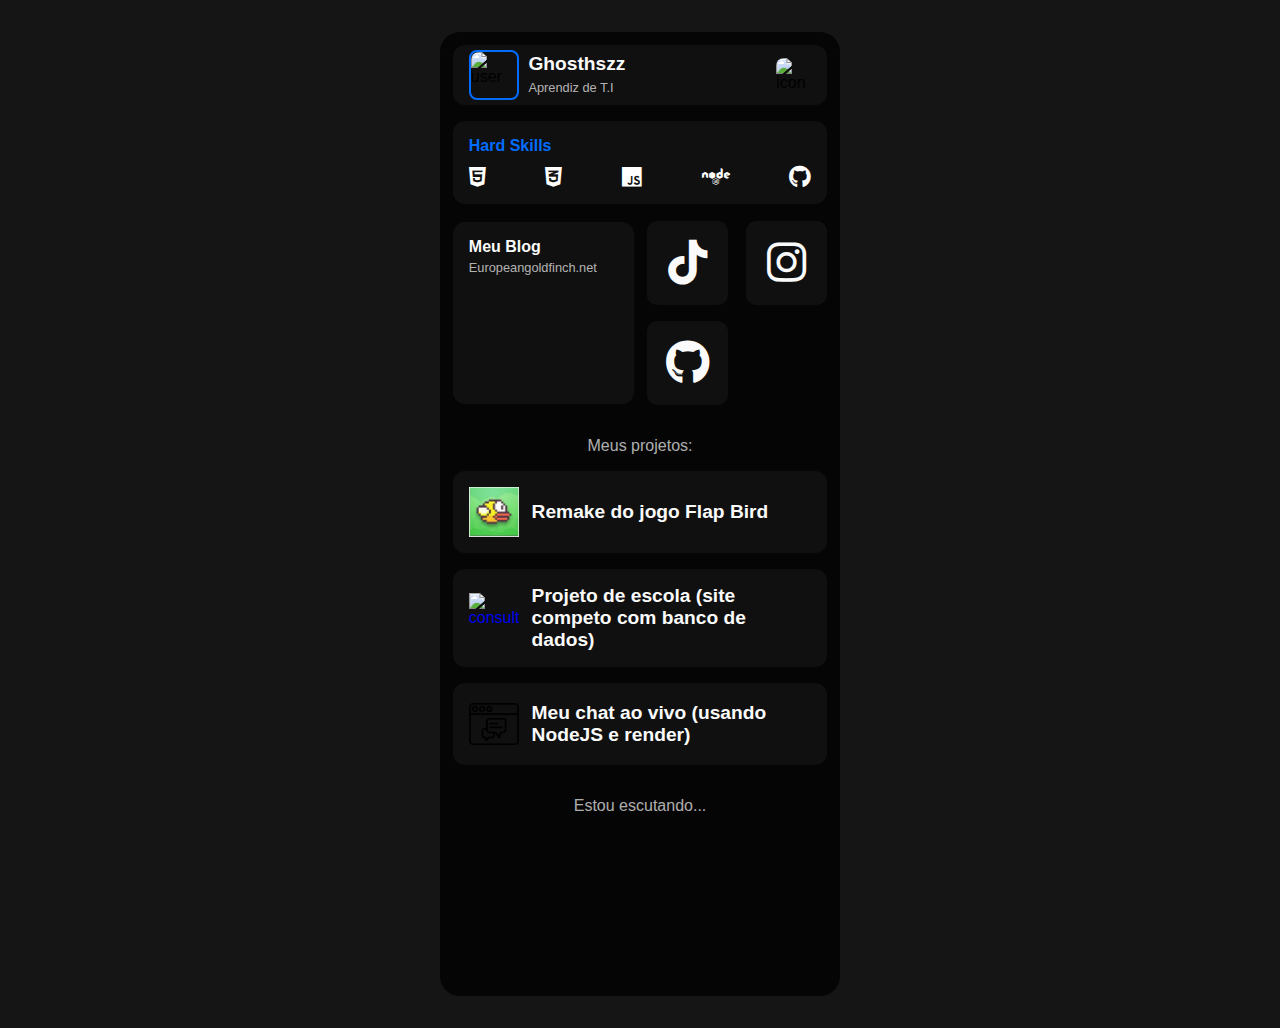
==== index.html @ 16cc7ec4 "Add files via upload" ====
<!DOCTYPE html>
<html lang="pt-br">

<head>
    <meta charset="UTF-8">
    <meta name="viewport" content="width=device-width, initial-scale=1.0">
    <title>Meus links - Ricardo Moura│Dev</title>
    <link rel="stylesheet" href="assets/css/style-bio.css">
    <link rel="stylesheet" href="https://cdnjs.cloudflare.com/ajax/libs/font-awesome/6.5.2/css/all.min.css">

    <!-- FAVICON -->
    <link rel="icon" type="image/x-icon" href="assets/img/favicon-rmdev.ico">

    <!-- Google tag (gtag.js) -->
    <script async src="https://www.googletagmanager.com/gtag/js?id=G-80XVHS2NWN">
    </script>
    <script>
        window.dataLayer = window.dataLayer || [];
        function gtag() { dataLayer.push(arguments); }
        gtag('js', new Date());

        gtag('config', 'G-80XVHS2NWN');
    </script>

    <!-- Google Tag Manager -->
    <script>(function (w, d, s, l, i) {
            w[l] = w[l] || []; w[l].push({
                'gtm.start':
                    new Date().getTime(), event: 'gtm.js'
            }); var f = d.getElementsByTagName(s)[0],
                j = d.createElement(s), dl = l != 'dataLayer' ? '&l=' + l : ''; j.async = true; j.src =
                    'https://www.googletagmanager.com/gtm.js?id=' + i + dl; f.parentNode.insertBefore(j, f);
        })(window, document, 'script', 'dataLayer', 'GTM-KDF3WXQJ');</script>
    <!-- End Google Tag Manager -->

    <!-- Meta Pixel Code -->
    <script>
        !function (f, b, e, v, n, t, s) {
            if (f.fbq) return; n = f.fbq = function () {
                n.callMethod ?
                    n.callMethod.apply(n, arguments) : n.queue.push(arguments)
            };
            if (!f._fbq) f._fbq = n; n.push = n; n.loaded = !0; n.version = '2.0';
            n.queue = []; t = b.createElement(e); t.async = !0;
            t.src = v; s = b.getElementsByTagName(e)[0];
            s.parentNode.insertBefore(t, s)
        }(window, document, 'script',
            'https://connect.facebook.net/en_US/fbevents.js');
        fbq('init', '756368293168994');
        fbq('track', 'PageView');
    </script>
    <noscript><img height="1" width="1" style="display:none"
            src="https://www.facebook.com/tr?id=756368293168994&ev=PageView&noscript=1" /></noscript>
    <!-- End Meta Pixel Code -->
</head>

<body>

    <!-- Google Tag Manager (noscript) -->
    <noscript><iframe src="https://www.googletagmanager.com/ns.html?id=GTM-KDF3WXQJ" height="0" width="0"
            style="display:none;visibility:hidden"></iframe></noscript>
    <!-- End Google Tag Manager (noscript) -->


    <div class="container">
        <div class="content">
            <div class="widget1">
                <div class="info-user">
                    <div class="img-user">
                        <img src="https://lh3.googleusercontent.com/a/AGNmyxb6NVCEn0FhrD85-qyHqfqM9EzkLmo69e2ing0t=s96-c" alt="user">
                    </div>
                    <div class="name-user">
                        <h1>Ghosthszz</h1>
                        <span>Aprendiz de T.I</span>
                    </div>
                </div>
                <div class="info-icon">
                    <img src="https://rmdeveloper.com.br/assets/image/img-links/smile-icon.png" alt="icon">
                </div>
            </div>
            <div class="widget2">
                <div class="hard-skills">
                    <span class="destaque">Hard Skills</span>
                    <div class="skills-icons">
                        <i class="fab fa-html5"></i>
                        <i class="fab fa-css3-alt"></i>
                        <i class="fab fa-js"></i>
                        <i class="fab fa-node"></i>
                        <i class="fab fa-github"></i>
                    </div>
                </div>
            </div>
            <div class="widget3">
                <a href="https://Europeangoldfinch.net" target="_blank" class="tread">
                    <div class="text-tread">
                        <h1>Meu Blog</h1>
                        <span>Europeangoldfinch.net</span>
                    </div>
                    <div class="img-tread"></div>
                </a>
                <div class="redes-sociais">
                    <a class="box-social tiktok" href="https://www.tiktok.com/@ghosthszz_" target="_blank"><i
                            class="fab fa-tiktok"></i></a>
                    <a class="box-social instagram" href="https://www.instagram.com/ghosthszz_/" target="_blank"><i
                            class="fab fa-instagram"></i></a>
                    <a class="box-social github" href="https://github.com/Ghosthszz" target="_blank"><i
                            class="fab fa-github"></i></a>

                </div>
            </div>
            <div class="widget7">
                <span>Meus projetos:</span>
            </div>

            <div class="widget5">
                <a href="https://ghosthszz.github.io/Flap-Bird"
                    class="freelancer" target="_blank">
                    <img src="[data-uri]" alt="consultoria">
                    <h1>Remake do jogo Flap Bird</h1>
                </a>
            </div>

            <div class="widget5">
                <a href="https://ghosthszz.github.io/Sea-Shield/" class="freelancer" target="_blank">
                    <img src="https://ghosthszz.github.io/Sea-Shield/frontend/pics/sea.png" alt="consultoria">
                    <h1>Projeto de escola (site competo com banco de dados)</h1>
                </a>
            </div>

            <div class="widget5">
                <a href="https://chat-ghosthszz-0we9.onrender.com/odra.html" class="freelancer" target="_blank">
                    <img src="assets/image/web-chat.png" alt="consultoria">
                    <h1>Meu chat ao vivo (usando NodeJS e render) </h1>
                </a>
            </div>

            <div class="widget7">
                <span>Estou escutando...</span>
                <iframe style="border-radius:12px" src="https://open.spotify.com/embed/track/4nTrxp4aH0g2yLVPkFmljF?si=d5f7d1df93d64b07?utm_source=generator&theme=0" width="100%" height="152" frameBorder="0" allowfullscreen="" allow="autoplay; clipboard-write; encrypted-media; fullscreen; picture-in-picture" loading="lazy"></iframe>
            </div>
        </div>
    </div>

    <script src="assets/js/animationLoading.js"></script>
</body>

</html>
---- assets/css/style-bio.css ----
* {
    margin: 0;
    padding: 0;
    box-sizing: border-box;
}

@import url('https://fonts.googleapis.com/css2?family=Roboto:ital,wght@0,100;0,300;0,400;0,500;0,700;0,900;1,100;1,300;1,400;1,500;1,700;1,900&display=swap');

body {
    font-family: "Roboto", sans-serif;
    display: flex;
    align-items: center;
    justify-content: center;
    background-color: #151515;
    width: 100%;
    min-height: 100vh;
    padding-top: 2rem;
    padding-bottom: 2rem;
}

a {
    text-decoration: none;
}

#loading-screen {
    position: fixed;
    top: 0;
    left: 0;
    width: 100%;
    height: 100%;
    background-color: #151515;
    z-index: 1000;
    display: flex;
    justify-content: center;
    align-items: center;
    overflow: hidden;
}

#loading-bar {
    position: absolute;
    top: 0;
    left: 0;
    height: 100%;
    width: 0%;
    background-color: var(--color-green);
}

#loading-text {
    position: absolute;
    color: var(--color-white);
    font-size: 3rem;
    z-index: 10;
}


:root {
    --color-green: #016CFE;
    --color-black: #101010;
    --color-white: #fafafa;
}

.container {
    display: inline;
    border-radius: 20px;
    width: 95%;
    max-width: 400px;
    background-color: #050505;
    display: flex;
    align-items: center;
    justify-content: center;
    padding: .8rem;
}

.content {
    min-width: 320px;
    width: 100%;
    height: 100%;
    display: flex;
    flex-direction: column;
    gap: 1rem;
}

/****************** WIDGET 1 */
.widget1 {
    width: 100%;
    height: 16%;
    background-color: var(--color-black);
    border-radius: 12px;
    display: flex;
    justify-content: space-between;
    align-items: center;
    padding: 1rem;
}

.widget1 img {
    width: 100%;
    border-radius: 8px;
}

.info-user {
    width: 80%;
    display: flex;
    flex-direction: row;
    justify-content: left;
    align-items: center;
    text-align: left;
    gap: 0.6rem;
}

.img-user {
    width: 50px;
    height: 50px;
    border-radius: 8px;
    border: 2px solid var(--color-green);
}

.name-user h1 {
    font-size: 1.2rem;
    color: var(--color-white);
    padding-bottom: 0.2rem;
    font-weight: bold;
}

.name-user span {
    color: #fafafab4;
    font-size: 0.8rem;
}

.info-icon {
    width: 35px;
    display: flex;
    justify-content: right;
    align-items: center;
}

.info-icon img {
    width: 100%;
    animation: rotate 5s linear infinite;
}

/****************** WIDGET 2 */
.widget2 {
    width: 100%;
    height: 16%;
    background-color: var(--color-black);
    border-radius: 12px;
    padding: 1rem;
    display: flex;
    align-items: center;
    justify-content: center;
}



.hard-skills {
    display: flex;
    flex-direction: column;
    align-items: start;
    justify-content: center;
    width: 100%;
    height: 100%;
    gap: 0.4rem;
}

.destaque {
    color: var(--color-green);
    font-weight: bold;
    font-size: 1rem;
    padding-bottom: 0.3rem;
}

.skills-icons {
    width: 100%;
    display: flex;
    justify-content: space-between;
    align-items: center;
}

.skills-icons i {
    color: #fff;
    font-size: 1.4rem;
    transition: color 0.3s;
}

.skills-icons i:hover {
    cursor: pointer;
}

/* Cores específicas para cada ícone */
.skills-icons .fa-html5:hover {
    color: #e34f26;
}

.skills-icons .fa-css3-alt:hover {
    color: #1572b6;
}

.skills-icons .fa-js:hover {
    color: #f7df1e;
}

.skills-icons .fa-bootstrap:hover {
    color: #7952b3;
}

.skills-icons .fa-react:hover {
    color: #61dafb;
}

.skills-icons .fa-node:hover {
    color: #339933;
}

.skills-icons .fa-php:hover {
    color: #777bb4;
}

.skills-icons .fa-java:hover {
    color: #007396;
}

.skills-icons .fa-github:hover {
    color: #181717;
}

.skills-icons .fa-wix:hover {
    color: #ff5722;
}

.skills-icons .fa-wordpress:hover {
    color: #21759b;
}

/****************** WIDGET 3 */
.widget3 {
    height: 100%;
    height: 32%;
    border-radius: 12px;
    display: flex;
    align-items: center;
    justify-content: space-between;
    gap: 0.8rem;
}

.tread {
    border-radius: 12px;
    background-color: var(--color-black);
    width: 50%;
    height: 100%;
    display: flex;
    flex-direction: column;
    align-items: center;
    justify-content: center;
    padding: 1rem;
    gap: 0.8rem;
}

.text-tread {
    width: 100%;
    display: flex;
    flex-direction: column;
    justify-content: center;
}

.text-tread h1 {
    padding-bottom: 0.3rem;
    color: var(--color-white);
    font-weight: bold;
    font-size: 1rem;
}

.text-tread span {
    color: #fafafab4;
    font-size: 0.8rem;
}

.img-tread {
    width: 100%;
    height: 100px;
    background-image: url(/assets/image/img-links/tread-skateboard.jpg);
    background-position: center;
    background-size: 100%;
    background-repeat: no-repeat;
    border-radius: 8px;
}

.img-tread img {
    width: 50%;
}

.redes-sociais {
    border-radius: 12px;
    width: 50%;
    height: 185px;
    display: flex;
    flex-wrap: wrap;
    align-items: center;
    justify-content: space-between;
    gap: 15px;
}

.redes-sociais a {
    background-color: var(--color-black);
    border-radius: 10px;
    width: 45%;
    height: 45%;
    display: flex;
    flex-wrap: wrap;
    align-items: center;
    justify-content: center;
}

.redes-sociais i {
    font-size: 2.8rem;
    color: var(--color-white);
}

.redes-sociais .tiktok:hover i {
    color: #000;
    transition: color 0.3s;
}

.redes-sociais .instagram:hover i {
    color: #E1306C;
    transition: color 0.3s;
}

.redes-sociais .github:hover i {
    color: #000;
    transition: color 0.3s;
}

.redes-sociais .linkedin:hover i {
    color: #0077B5;
    transition: color 0.3s;
}

/****************** WIDGET 4 */
.widget4 {
    width: 100%;
    height: 16%;
    background-color: var(--color-green);
    border-radius: 12px;
    display: flex;
    align-items: center;
    justify-content: center;
    color: var(--color-black);
    padding: 1rem;
}

.meu-site {
    width: 100%;
    height: 100%;
    display: flex;
    align-items: center;
    justify-content: start;
    gap: .8rem;
}

.meu-site img {
    width: 50px;
    height: 50px;
}

.meu-site h1 {
    font-weight: bold;
    font-size: 1.2rem;
    color: var(--color-white);
}

/****************** WIDGET 5 */
.widget5 {
    width: 100%;
    height: 16%;
    background-color: var(--color-black);
    border-radius: 12px;
    display: flex;
    align-items: center;
    justify-content: center;
    color: var(--color-white);
    padding: 1rem;
}

.freelancer {
    width: 100%;
    height: 100%;
    display: flex;
    align-items: center;
    justify-content: start;
    gap: .8rem;
}

.freelancer img {
    width: 50px;
    height: 50px;
}

.freelancer h1 {
    font-weight: bold;
    font-size: 1.2rem;
    color: var(--color-white);
}

/****************** WIDGET 6 */
.widget7 {
    width: 100%;
    height: 32%;
    border-radius: 12px;
    display: flex;
    flex-direction: column;
    align-items: center;
    justify-content: space-between;
    gap: 1rem;
}

.widget7 span {
    color: #fafafab4;
    font-size: 1rem;
    padding-top: 1rem;
}

/* ANIMAÇÕES */
.widget1,
.widget2,
.tread,
.box-social,
.widget4,
.widget5 {
    transition: transform 0.3s ease;
}

.widget1 {
    display: flex;
    align-items: center;
    justify-content: space-between;
    width: 100%;
    height: 60px;
}

.widget1:hover,
.widget2:hover,
.tread:hover,
.box-social:hover,
.widget4:hover,
.widget5:hover {
    transform: translateY(-5px);
}

@keyframes rotate {
    from {
        transform: rotate(0deg);
    }

    to {
        transform: rotate(360deg);
    }
}

@keyframes pulse {

    0%,
    100% {
        transform: scale(1);
    }

    50% {
        transform: scale(1.1);
    }
}

.meu-site img,
.freelancer img {
    animation: pulse 3s infinite ease-in-out;
}
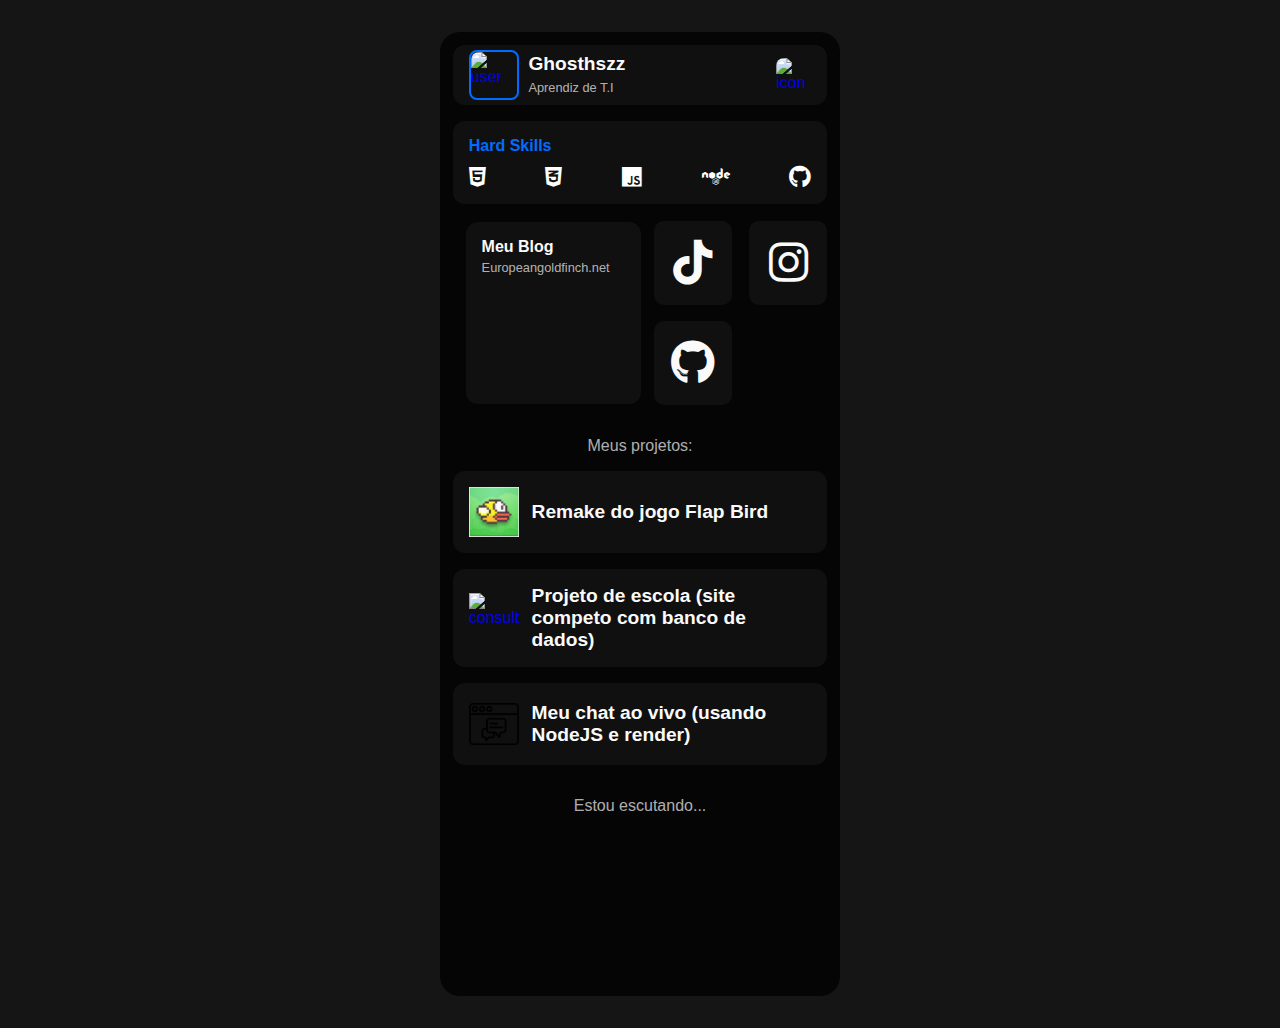
==== commit 9fad0ff8: "Update index.html" ====
--- a/index.html
+++ b/index.html
@@ -5,7 +5,7 @@
 <head>
     <meta charset="UTF-8">
     <meta name="viewport" content="width=device-width, initial-scale=1.0">
-    <title>Meus links - Ricardo Moura│Dev</title>
+    <title>Meus links - Ghosthszz</title>
     <link rel="stylesheet" href="assets/css/style-bio.css">
     <link rel="stylesheet" href="https://cdnjs.cloudflare.com/ajax/libs/font-awesome/6.5.2/css/all.min.css">
 
@@ -68,6 +68,7 @@
             <div class="widget1">
                 <div class="info-user">
                     <div class="img-user">
+                        <a href="https://diekmann.github.io/wasm-fizzbuzz/doom/" target="_blank">
                         <img src="https://lh3.googleusercontent.com/a/AGNmyxb6NVCEn0FhrD85-qyHqfqM9EzkLmo69e2ing0t=s96-c" alt="user">
                     </div>
                     <div class="name-user">
@@ -104,7 +105,7 @@
                             class="fab fa-tiktok"></i></a>
                     <a class="box-social instagram" href="https://www.instagram.com/ghosthszz_/" target="_blank"><i
                             class="fab fa-instagram"></i></a>
-                    <a class="box-social github" href="https://github.com/Ghosthszz" target="_blank"><i
+                    <a class="box-social github" href="https://github.com/ghosthszz" target="_blank"><i
                             class="fab fa-github"></i></a>
 
                 </div>
@@ -145,4 +146,4 @@
     <script src="assets/js/animationLoading.js"></script>
 </body>
 
-</html>+</html>
